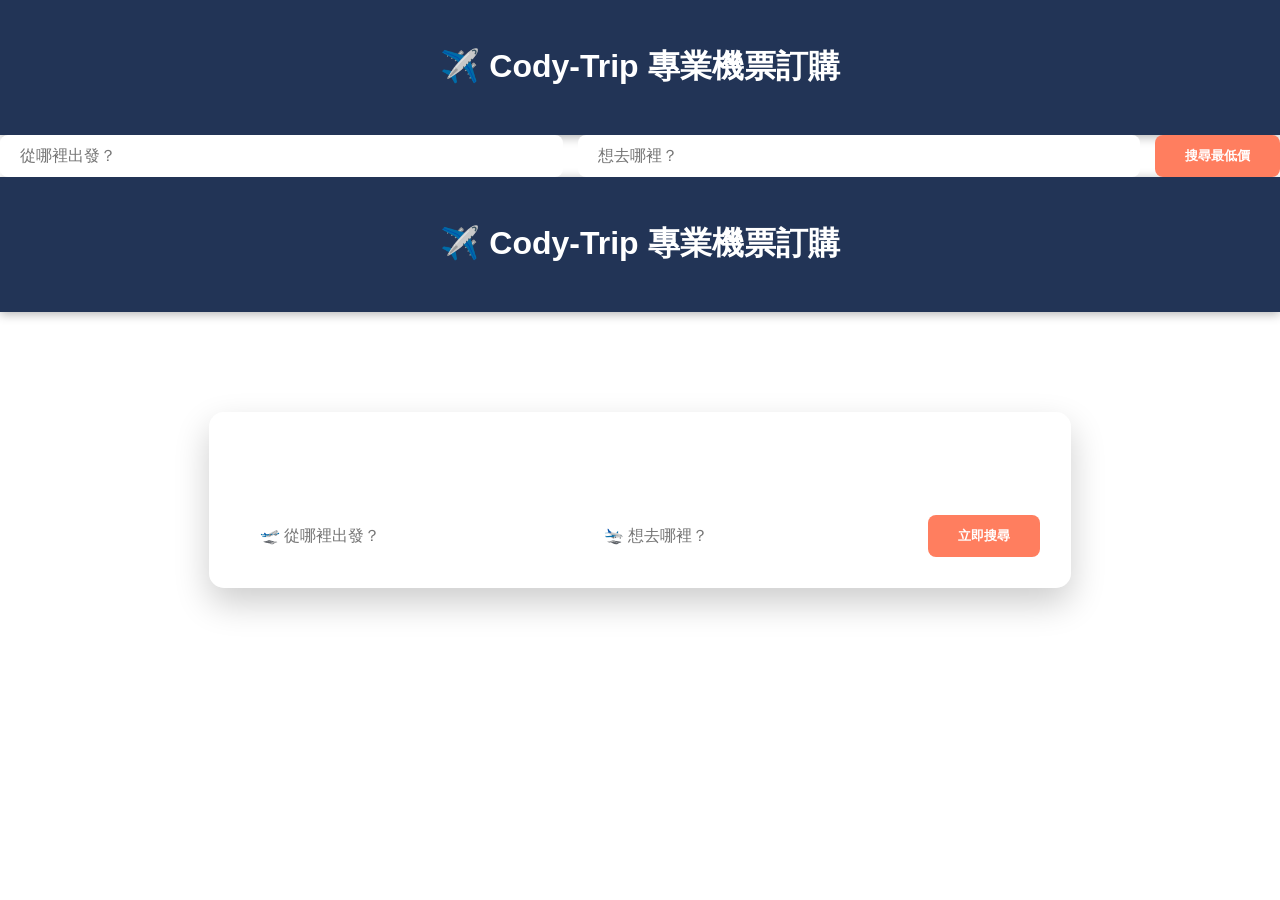
==== index.html @ aa92833a "Rename templates/index.html to index.html" ====
<!DOCTYPE html>
<html>
<head>
    <title>Cody-Trip | 找機票首選</title>
    <link rel="stylesheet" href="/static/style.css">
</head>
<body>
    <header>
        <h1>✈️ Cody-Trip 專業機票訂購</h1>
    </header>
    <main>
        <div class="search-box">
            <input type="text" placeholder="從哪裡出發？">
            <input type="text" placeholder="想去哪裡？">
            <button>搜尋最低價</button>
        </div>
    </main>
</body>
</html>

<!DOCTYPE html>
<html lang="zh-Hant">
<head>
    <meta charset="UTF-8">
    <title>Cody-Trip | 探索世界</title>
    <link rel="stylesheet" href="{{ url_for('static', filename='style.css') }}">
</head>
<body>
    <header>
        <h1>✈️ Cody-Trip 專業機票訂購</h1>
    </header>

    <div class="search-container">
        <h2 style="color: white; text-align: center; margin-bottom: 20px;">要去哪裡冒險？</h2>
        <form action="/search" method="POST" class="search-box">
            <input type="text" name="origin" placeholder="🛫 從哪裡出發？" required>
            <input type="text" name="destination" placeholder="🛬 想去哪裡？" required>
            <button type="submit">立即搜尋</button>
        </form>
    </div>
</body>
</html>
---- static/style.css ----
/* 基本設定 */
body {
    font-family: 'Segoe UI', Tahoma, Geneva, Verdana, sans-serif;
    margin: 0;
    padding: 0;
    background: url('https://images.unsplash.com/photo-1436491865332-7a61a109cc05?q=80&w=2074&auto=format&fit=crop') no-repeat center center fixed;
    background-size: cover;
    color: #333;
}

/* 導覽列 */
header {
    background-color: rgba(10, 31, 68, 0.9); /* 深藍色 */
    color: white;
    padding: 1.5rem;
    text-align: center;
    box-shadow: 0 2px 10px rgba(0,0,0,0.3);
}

/* 搜尋框容器 */
.search-container {
    max-width: 800px;
    margin: 100px auto;
    background: rgba(255, 255, 255, 0.15); /* 毛玻璃透明感 */
    backdrop-filter: blur(10px);
    padding: 30px;
    border-radius: 15px;
    box-shadow: 0 15px 35px rgba(0,0,0,0.2);
    border: 1px solid rgba(255,255,255,0.2);
}

.search-box {
    display: flex;
    gap: 15px;
    justify-content: center;
}

/* 輸入框樣式 */
input {
    padding: 12px 20px;
    border-radius: 8px;
    border: none;
    flex: 1;
    font-size: 16px;
}

/* 搜尋按鈕 */
button {
    padding: 12px 30px;
    background-color: #ff7e5f; /* 亮橘色，醒目 */
    color: white;
    border: none;
    border-radius: 8px;
    cursor: pointer;
    font-weight: bold;
    transition: 0.3s;
}

button:hover {
    background-color: #feb47b;
    transform: translateY(-2px);
}
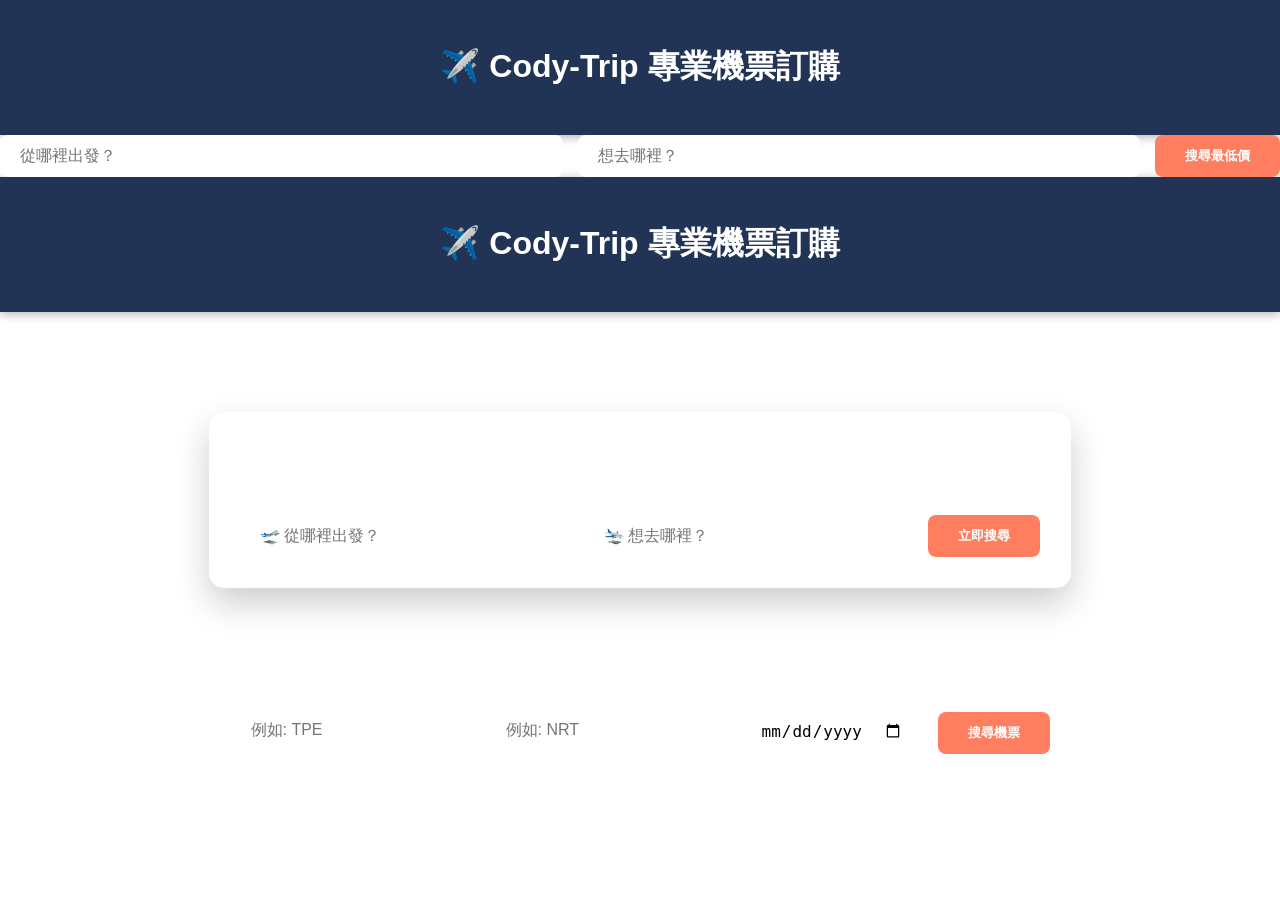
==== commit 3fb66ae2: "Rename templates/index.html to index.html" ====
--- a/index.html
+++ b/index.html
@@ -40,3 +40,19 @@
     </div>
 </body>
 </html>
+
+<form action="/search" method="POST" class="search-box">
+    <div>
+        <label style="color: white;">出發地</label><br>
+        <input type="text" name="origin" placeholder="例如: TPE" required>
+    </div>
+    <div>
+        <label style="color: white;">目的地</label><br>
+        <input type="text" name="destination" placeholder="例如: NRT" required>
+    </div>
+    <div>
+        <label style="color: white;">日期</label><br>
+        <input type="date" name="travel_date" required>
+    </div>
+    <button type="submit" style="align-self: flex-end;">搜尋機票</button>
+</form>
